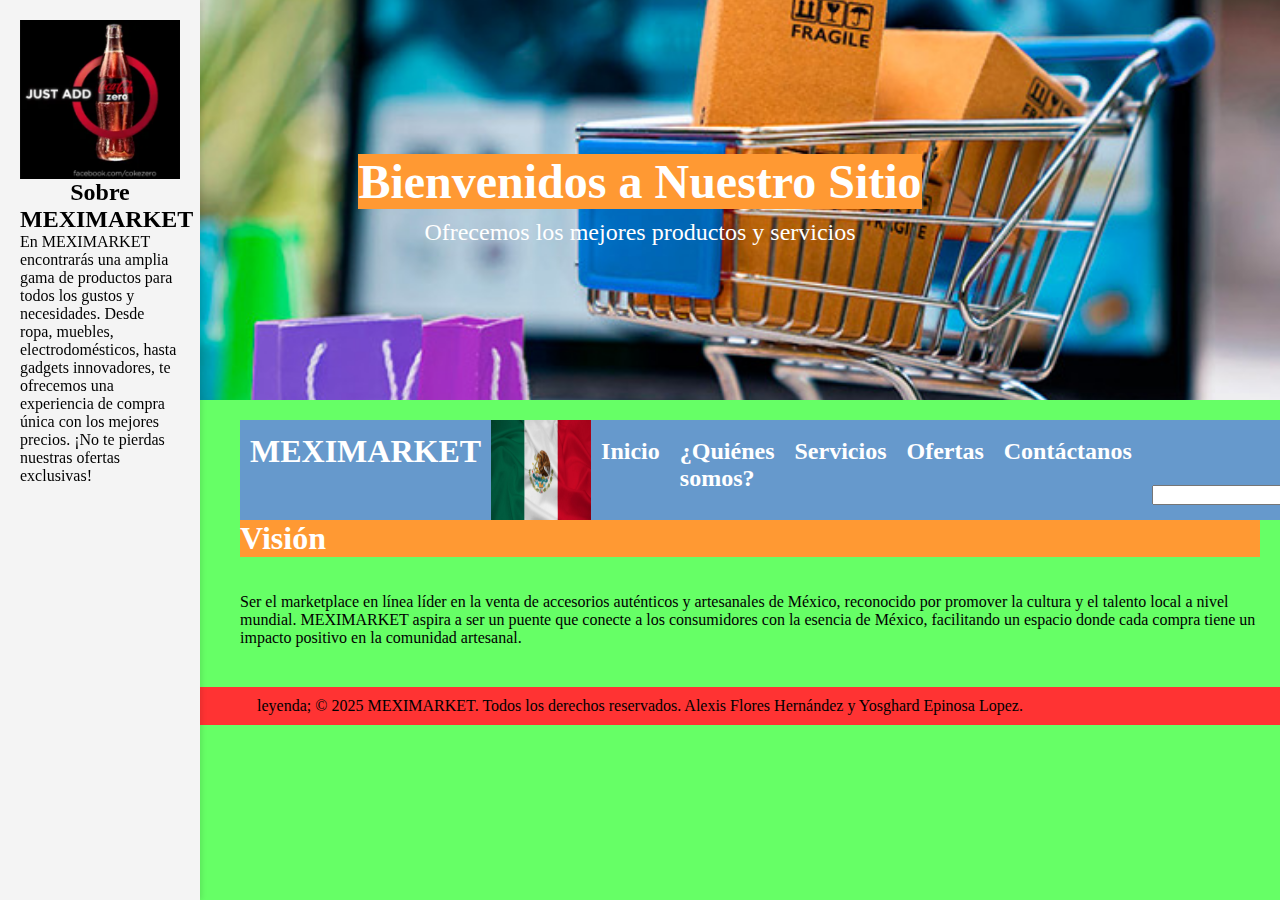
==== Vision.html @ 7d4c75ef "Add files via upload" ====
<!DOCTYPE html>  
<html lang="es">  
<head>  
    <meta charset="UTF">  
    <meta name="viewport" content="width=device-width, initial-scale=1.0">  
    <title>MEXIMARKET.com</title>  
    <link rel="stylesheet" href="estilo.css" />  
	    <style>
        /* Barra lateral */
        .barra-lateral {
            width: 200px;
            background-color: #f4f4f4;
            padding: 20px;
            position: fixed;
            height: 100%;
            top: 0;
            left: 0;
            box-shadow: 2px 0px 5px rgba(0, 0, 0, 0.1);
        }

        .barra-lateral h2 {
            text-align: center;
        }
		 .barra-lateral img {  
            max-width: 100%; /* Se adapta al ancho de la barra lateral */  
            height: auto; /* Mantiene la proporci�n */  
            display: block; /* Asegura que ocupa su propia l�nea */  
            margin: 0 auto; /* Centra la imagen horizontalmente */  
        }  

        .contenedor {
            margin-left: 220px; /* Espacio para la barra lateral */
            padding: 20px;
        }

        footer {
            margin-top: 20px;
            text-align: center;
        }
    </style>

</head>  
<body>  
<!-- Barra Lateral -->
<div class="barra-lateral">
    <img src="img/anuncioC.png" alt="anuncio">  

    <h2>Sobre MEXIMARKET</h2>
    <p>En MEXIMARKET encontrar�s una amplia gama de productos para todos los gustos y necesidades. Desde ropa, muebles, electrodom�sticos, hasta gadgets innovadores, te ofrecemos una experiencia de compra �nica con los mejores precios. �No te pierdas nuestras ofertas exclusivas!</p>
</div>

 <header class="header">  
        <h1 class="header-title">Bienvenidos a Nuestro Sitio</h1>  
        <p class="header-subtitle">Ofrecemos los mejores productos y servicios</p> 
    </header>  


<div class="contenedor">

<nav>  
    <h1>MEXIMARKET</h1>  
    <img src="img/mexico.jpg" alt="Imagen de producto 1">  
    <ul>  
        <li><a href="index.html"><strong><h2>Inicio</h2></strong></a></li>  
        <li>  
            <a href="#"><strong><h2>�Qui�nes somos?</h2></strong></a>  
            <ul class="menu-vertical">  
                <li><a href="HO.html">Historia de origen</a></li>  
                <li><a href="Vision.html">Visi�n</a></li>  
                <li><a href="Mision.html">Misi�n</a></li>  
                <li><a href="Valores.html">Valores</a></li>  
            </ul>  
        </li>  
        <li>  
            <a href="#"><strong><h2>Servicios</h2></strong></a>  
            <ul class="menu-vertical">  
                <li><a href="ropa.html">Ropa</a></li>  
                <li><a href="muebles.html">Muebles</a></li>  
                <li><a href="electro.html">Electrodom�sticos</a></li>  
                <li><a href="juguetes.html">Juguetes</a></li>  
                <li><a href="herramientas.html">Herramientas</a></li>  
                <li><a href="ga.html">Gadgets</a></li>  
            </ul>  
        </li>  
        <li><a href="ofertas.html"><strong><h2>Ofertas</h2></strong></a></li>  
        <li><a href="contactenos.html"><strong><h2>Cont�ctanos</h2></strong></a></li>  
    </ul>  
	<form id="form1" name="form1" method="post" action="">
<label>
<h1 align="right"><strong> Buscar: </strong>
  <input type="text" name="textfield" value="" size="50">
</h1>
</label>

</form> 
</nav>  
<h1>Visi�n</h1><br></br>
	<p>Ser el marketplace en l�nea l�der en la venta de accesorios aut�nticos y artesanales de M�xico, reconocido por promover la cultura y el talento local a nivel mundial. MEXIMARKET aspira a ser un puente que conecte a los consumidores con la esencia de M�xico, facilitando un espacio donde cada compra tiene un impacto positivo en la comunidad artesanal.</p>
</div>

<footer><center>leyenda; � 2025 MEXIMARKET. Todos los derechos reservados. Alexis Flores Hern�ndez y Yosghard Epinosa Lopez.</center></footer>

</body>

</html>
---- estilo.css ----
@charset "utf";  

* {   
    margin: 0;  
    padding: 0;  
    box-sizing: border-box;  
    font-family: 'Open Sans';  
}  

/* Es la parte del cuerpo y fondo */  
body {  
    background-color:#66FF66;  
    font-family: Arial, Helvetica, sans-serif;
  
}  
.header {  
    background-image: url('img/Cabeza.jpg'); /* Cambia esto por la URL de tu imagen */  
    background-size: cover; /* Asegura que la imagen cubra todo el espacio */  
    background-position: center; /* Centra la imagen */  
    height: 400px; /* Altura del encabezado */  
    color: white; /* Color del texto */  
    display: flex;  
    flex-direction: column;  
    align-items: center;  
    justify-content: center;  
    text-align: center;  
}  

.header-title {  
    font-size: 48px; /* Tama�o del t�tulo */  
}  

.header-subtitle {  
    font-size: 24px; /* Tama�o del subt�tulo */  
    margin-top: 10px; /* Espaciado superior */  
}  
/* Parte del encabezado que dice "Bienvenido usuario"   
header {  
    padding: 15px;  
    background-color: #FFCC66;  
	background-image: url(img/Cabeza.jpg);
	background-size: cover;
}  
header form{
    background-color: #FFCC66;  
}
header h1{  
    padding: 2px;  
    background-color: #FFCC66;  

}
header estilo{
    flex-direction:column;  

}  */

/* Parte de la lista horizontal (inicio, servicios, etc.) */  
nav {  
    display: flex;  
    flex-direction: row;  
    background-color:#6699CC;  
    margin: auto;   
}  

/* Navegaci�n */  
nav a {  
    color:#FFFFFF;  
    padding: 14px 20px;  
    text-decoration: none;  
}  
nav img{
width:100px;
}

nav h1 {  
    color: #FFFFFF;  
    padding: 13px 10px;  
    background-color:#6699CC;  
} 
nav ul {  
    list-style-type: none; /* Elimina los puntos de la lista */  
    display: flex; /* Hace que los elementos dentro de la lista se alineen horizontalmente */  
    padding: 0; /* Elimina el padding */  
}  

nav li {  
    margin: 0 10px; /* Espaciado entre los elementos */  
}   

/* Parte de la lista desplegable del bot�n servicios */  
.menu-vertical {  
    position: absolute;  
    display: none;  
    list-style: none;  
    width: 200px;  
    background-color: rgba(0, 0, 0, .5);  
    z-index: 10; /* Aseg�rate de que tenga un z-index alto para que est� por encima de las im�genes */  
}  

.menu-vertical li:hover {  
    background-color: #999999;  
}  

nav li:hover .menu-vertical {  
    display: block;  
}  

.menu-vertical li a {  
    display: block;  
    color: white;  
    text-decoration: none;  
    padding: 15px 15px 15px 20px;  
}  

/* Parte en donde van a ir los productos a elegir */  
#Productos {  
    display: grid;  
    grid-template-columns: repeat(6, 1fr);  
    width: 90%;  
    margin: 5%;  
    grid-gap: 30px;  
}  

#Productos img {  
    width: 100%;  
    transition: all 300ms;  
    position: relative;  
}  

#Productos img:hover {  
    transform: scale(1.15);  
}  
#Productos {  
    display: flex;  
    flex-wrap: wrap;  
    gap: 20px; /* Espacio entre las im�genes */  
}  

#Productos img {  
    width: 200px; /* Ancho fijo para todas las im�genes */  
    height: 200px; /* Alto fijo para mantener las mismas dimensiones */  
    object-fit: cover; /* Hace que la imagen se recorte si no tiene el mismo aspecto */  
    border: 2px solid white; /* Borde blanco */  
    background-color: white; /* Fondo blanco */  
	display: flex;  
}  
.productos1{
background-color:#FFFFFF;
    flex-wrap: wrap;  

}
.producto {  
    display: flex;  
    flex-direction: column;  
    align-items: center; /* Centra el texto con respecto a la imagen */  
}  

.producto img {  
    width: 200px; /* Ancho fijo para todas las im�genes */  
    height: 200px; /* Alto fijo para mantener las mismas dimensiones */  
    object-fit: cover; /* Hace que la imagen se recorte si no tiene el mismo aspecto */  
    border: 1px solid white; /* Borde blanco */  
    background-color: white; /* Fondo blanco */  
}  

.producto p {  
    margin-top: 10px; /* Espacio entre la imagen y el texto */  
    text-align: center; /* Centrar el texto */  
}  
footer{
background-color:#FF3333;
padding: 10px;
}
h1{
color:#FFFFFF;
background-color:#FF9933;

}
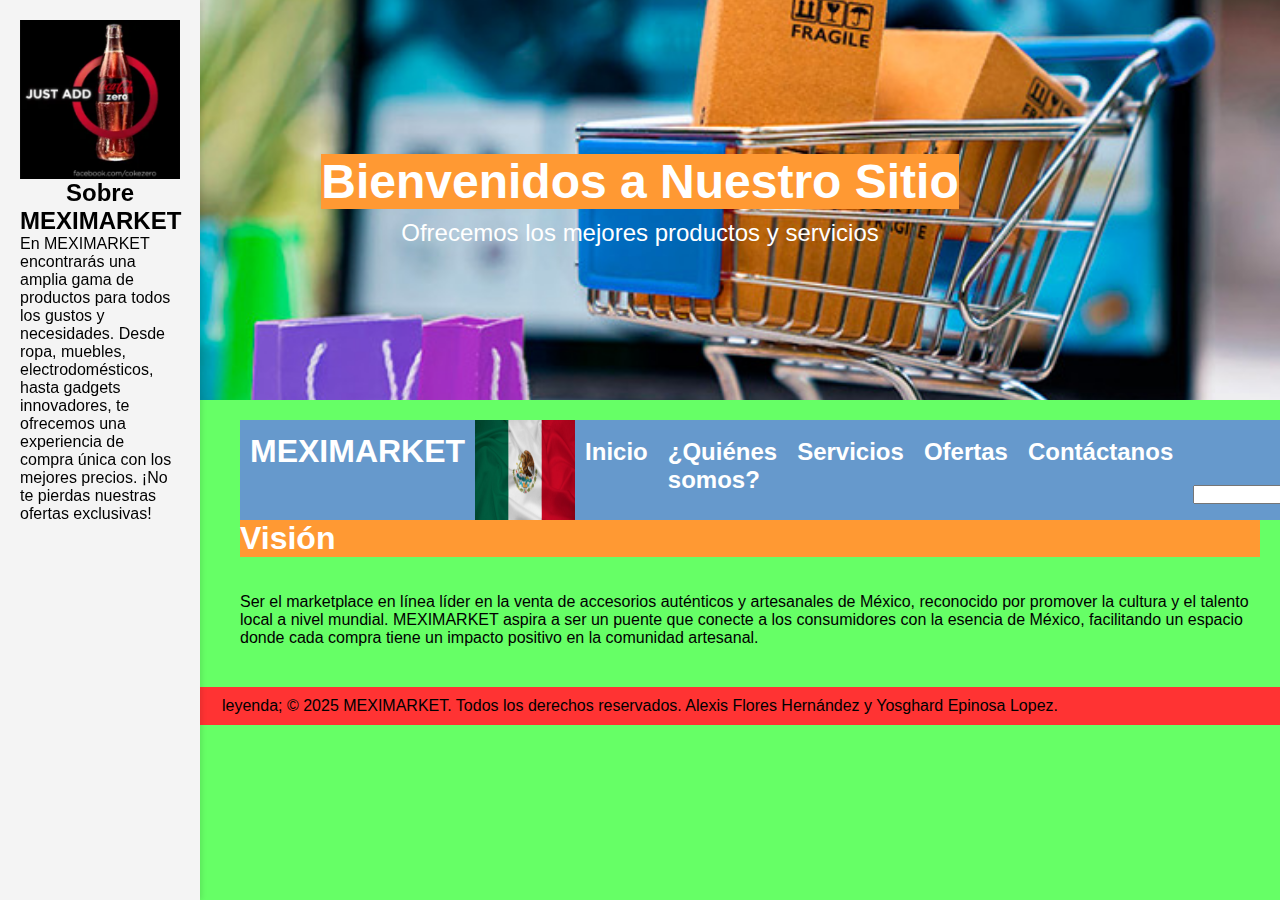
==== commit b3aaca29: "Update Vision.html" ====
--- a/Vision.html
+++ b/Vision.html
@@ -1,7 +1,7 @@
 <!DOCTYPE html>  
 <html lang="es">  
 <head>  
-    <meta charset="UTF">  
+    <meta charset="UTF-8">  
     <meta name="viewport" content="width=device-width, initial-scale=1.0">  
     <title>MEXIMARKET.com</title>  
     <link rel="stylesheet" href="estilo.css" />  
@@ -23,8 +23,8 @@
         }
 		 .barra-lateral img {  
             max-width: 100%; /* Se adapta al ancho de la barra lateral */  
-            height: auto; /* Mantiene la proporci�n */  
-            display: block; /* Asegura que ocupa su propia l�nea */  
+            height: auto; /* Mantiene la proporción */  
+            display: block; /* Asegura que ocupa su propia línea */  
             margin: 0 auto; /* Centra la imagen horizontalmente */  
         }  
 
@@ -46,7 +46,7 @@
     <img src="img/anuncioC.png" alt="anuncio">  
 
     <h2>Sobre MEXIMARKET</h2>
-    <p>En MEXIMARKET encontrar�s una amplia gama de productos para todos los gustos y necesidades. Desde ropa, muebles, electrodom�sticos, hasta gadgets innovadores, te ofrecemos una experiencia de compra �nica con los mejores precios. �No te pierdas nuestras ofertas exclusivas!</p>
+    <p>En MEXIMARKET encontrarás una amplia gama de productos para todos los gustos y necesidades. Desde ropa, muebles, electrodomésticos, hasta gadgets innovadores, te ofrecemos una experiencia de compra única con los mejores precios. ¡No te pierdas nuestras ofertas exclusivas!</p>
 </div>
 
  <header class="header">  
@@ -63,11 +63,11 @@
     <ul>  
         <li><a href="index.html"><strong><h2>Inicio</h2></strong></a></li>  
         <li>  
-            <a href="#"><strong><h2>�Qui�nes somos?</h2></strong></a>  
+            <a href="#"><strong><h2>¿Quiénes somos?</h2></strong></a>  
             <ul class="menu-vertical">  
                 <li><a href="HO.html">Historia de origen</a></li>  
-                <li><a href="Vision.html">Visi�n</a></li>  
-                <li><a href="Mision.html">Misi�n</a></li>  
+                <li><a href="Vision.html">Visión</a></li>  
+                <li><a href="Mision.html">Misión</a></li>  
                 <li><a href="Valores.html">Valores</a></li>  
             </ul>  
         </li>  
@@ -76,14 +76,14 @@
             <ul class="menu-vertical">  
                 <li><a href="ropa.html">Ropa</a></li>  
                 <li><a href="muebles.html">Muebles</a></li>  
-                <li><a href="electro.html">Electrodom�sticos</a></li>  
+                <li><a href="electro.html">Electrodomésticos</a></li>  
                 <li><a href="juguetes.html">Juguetes</a></li>  
                 <li><a href="herramientas.html">Herramientas</a></li>  
                 <li><a href="ga.html">Gadgets</a></li>  
             </ul>  
         </li>  
         <li><a href="ofertas.html"><strong><h2>Ofertas</h2></strong></a></li>  
-        <li><a href="contactenos.html"><strong><h2>Cont�ctanos</h2></strong></a></li>  
+        <li><a href="contactenos.html"><strong><h2>Contáctanos</h2></strong></a></li>  
     </ul>  
 	<form id="form1" name="form1" method="post" action="">
 <label>
@@ -94,12 +94,12 @@
 
 </form> 
 </nav>  
-<h1>Visi�n</h1><br></br>
-	<p>Ser el marketplace en l�nea l�der en la venta de accesorios aut�nticos y artesanales de M�xico, reconocido por promover la cultura y el talento local a nivel mundial. MEXIMARKET aspira a ser un puente que conecte a los consumidores con la esencia de M�xico, facilitando un espacio donde cada compra tiene un impacto positivo en la comunidad artesanal.</p>
+<h1>Visión</h1><br></br>
+	<p>Ser el marketplace en línea líder en la venta de accesorios auténticos y artesanales de México, reconocido por promover la cultura y el talento local a nivel mundial. MEXIMARKET aspira a ser un puente que conecte a los consumidores con la esencia de México, facilitando un espacio donde cada compra tiene un impacto positivo en la comunidad artesanal.</p>
 </div>
 
-<footer><center>leyenda; � 2025 MEXIMARKET. Todos los derechos reservados. Alexis Flores Hern�ndez y Yosghard Epinosa Lopez.</center></footer>
+<footer><center>leyenda; © 2025 MEXIMARKET. Todos los derechos reservados. Alexis Flores Hernández y Yosghard Epinosa Lopez.</center></footer>
 
 </body>
 
-</html>  +</html>  
--- a/estilo.css
+++ b/estilo.css
@@ -4,21 +4,22 @@
     margin: 0;  
     padding: 0;  
     box-sizing: border-box;  
-    font-family: 'Open Sans';  
+    font-family: 'Open Sans', Arial, Helvetica, sans-serif;  
 }  
 
 /* Es la parte del cuerpo y fondo */  
 body {  
-    background-color:#66FF66;  
+    background-color: #66FF66;  
     font-family: Arial, Helvetica, sans-serif;
-  
-}  
+}  
+
+/* Encabezado */
 .header {  
-    background-image: url('img/Cabeza.jpg'); /* Cambia esto por la URL de tu imagen */  
-    background-size: cover; /* Asegura que la imagen cubra todo el espacio */  
-    background-position: center; /* Centra la imagen */  
-    height: 400px; /* Altura del encabezado */  
-    color: white; /* Color del texto */  
+    background-image: url('img/Cabeza.jpg');  
+    background-size: cover;  
+    background-position: center;  
+    height: 400px;  
+    color: white;  
     display: flex;  
     flex-direction: column;  
     align-items: center;  
@@ -27,74 +28,57 @@
 }  
 
 .header-title {  
-    font-size: 48px; /* Tama�o del t�tulo */  
+    font-size: 48px;  
 }  
 
 .header-subtitle {  
-    font-size: 24px; /* Tama�o del subt�tulo */  
-    margin-top: 10px; /* Espaciado superior */  
-}  
-/* Parte del encabezado que dice "Bienvenido usuario"   
-header {  
-    padding: 15px;  
-    background-color: #FFCC66;  
-	background-image: url(img/Cabeza.jpg);
-	background-size: cover;
-}  
-header form{
-    background-color: #FFCC66;  
-}
-header h1{  
-    padding: 2px;  
-    background-color: #FFCC66;  
-
-}
-header estilo{
-    flex-direction:column;  
-
-}  */
+    font-size: 24px;  
+    margin-top: 10px;  
+}  
 
 /* Parte de la lista horizontal (inicio, servicios, etc.) */  
 nav {  
     display: flex;  
     flex-direction: row;  
-    background-color:#6699CC;  
+    background-color: #6699CC;  
     margin: auto;   
 }  
 
-/* Navegaci�n */  
+/* Navegación */
 nav a {  
-    color:#FFFFFF;  
+    color: #FFFFFF;  
     padding: 14px 20px;  
     text-decoration: none;  
 }  
-nav img{
-width:100px;
+
+nav img {
+    width: 100px;
 }
 
 nav h1 {  
     color: #FFFFFF;  
     padding: 13px 10px;  
-    background-color:#6699CC;  
-} 
+    background-color: #6699CC;  
+}  
+
 nav ul {  
-    list-style-type: none; /* Elimina los puntos de la lista */  
-    display: flex; /* Hace que los elementos dentro de la lista se alineen horizontalmente */  
-    padding: 0; /* Elimina el padding */  
+    list-style-type: none;  
+    display: flex;  
+    padding: 0;  
 }  
 
 nav li {  
-    margin: 0 10px; /* Espaciado entre los elementos */  
-}   
-
-/* Parte de la lista desplegable del bot�n servicios */  
+    margin: 0 10px;  
+}  
+
+/* Parte de la lista desplegable del botón servicios */  
 .menu-vertical {  
     position: absolute;  
     display: none;  
     list-style: none;  
     width: 200px;  
     background-color: rgba(0, 0, 0, .5);  
-    z-index: 10; /* Aseg�rate de que tenga un z-index alto para que est� por encima de las im�genes */  
+    z-index: 10;  
 }  
 
 .menu-vertical li:hover {  
@@ -130,49 +114,139 @@
 #Productos img:hover {  
     transform: scale(1.15);  
 }  
+
+/* Flexbox para productos */
 #Productos {  
     display: flex;  
     flex-wrap: wrap;  
-    gap: 20px; /* Espacio entre las im�genes */  
+    gap: 20px;  
 }  
 
 #Productos img {  
-    width: 200px; /* Ancho fijo para todas las im�genes */  
-    height: 200px; /* Alto fijo para mantener las mismas dimensiones */  
-    object-fit: cover; /* Hace que la imagen se recorte si no tiene el mismo aspecto */  
-    border: 2px solid white; /* Borde blanco */  
-    background-color: white; /* Fondo blanco */  
-	display: flex;  
-}  
-.productos1{
-background-color:#FFFFFF;
+    width: 200px;  
+    height: 200px;  
+    object-fit: cover;  
+    border: 2px solid white;  
+    background-color: white;  
+}  
+
+.productos1 {  
+    background-color: #FFFFFF;  
     flex-wrap: wrap;  
-
-}
+}  
+
 .producto {  
     display: flex;  
     flex-direction: column;  
-    align-items: center; /* Centra el texto con respecto a la imagen */  
+    align-items: center;  
 }  
 
 .producto img {  
-    width: 200px; /* Ancho fijo para todas las im�genes */  
-    height: 200px; /* Alto fijo para mantener las mismas dimensiones */  
-    object-fit: cover; /* Hace que la imagen se recorte si no tiene el mismo aspecto */  
-    border: 1px solid white; /* Borde blanco */  
-    background-color: white; /* Fondo blanco */  
+    width: 200px;  
+    height: 200px;  
+    object-fit: cover;  
+    border: 1px solid white;  
+    background-color: white;  
 }  
 
 .producto p {  
-    margin-top: 10px; /* Espacio entre la imagen y el texto */  
-    text-align: center; /* Centrar el texto */  
-}  
-footer{
-background-color:#FF3333;
-padding: 10px;
-}
-h1{
-color:#FFFFFF;
-background-color:#FF9933;
-
-}
+    margin-top: 10px;  
+    text-align: center;  
+}  
+
+footer {  
+    background-color: #FF3333;  
+    padding: 10px;  
+    text-align: center;  
+}  
+
+h1 {  
+    color: #FFFFFF;  
+    background-color: #FF9933;  
+}  
+
+/* Media Queries para Responsividad */
+
+/* Pantallas grandes (escritorio grande) */
+@media (max-width: 1200px) {
+    #Productos {
+        grid-template-columns: repeat(4, 1fr);  /* 4 columnas */
+    }
+}
+
+/* Pantallas medianas (tablet) */
+@media (max-width: 992px) {
+    nav {
+        flex-direction: column;  /* Menú vertical en lugar de horizontal */
+    }
+
+    .header-title {
+        font-size: 36px;  /* Disminuir tamaño de título */
+    }
+
+    .header-subtitle {
+        font-size: 20px;  /* Disminuir tamaño de subtítulo */
+    }
+
+    #Productos {
+        grid-template-columns: repeat(3, 1fr);  /* 3 columnas */
+    }
+
+    .producto img {
+        width: 150px;  /* Ajustar tamaño de imágenes */
+        height: 150px;  /* Ajustar tamaño de imágenes */
+    }
+}
+
+/* Pantallas pequeñas (móviles) */
+@media (max-width: 768px) {
+    .header-title {
+        font-size: 28px;  /* Título más pequeño */
+    }
+
+    .header-subtitle {
+        font-size: 18px;  /* Subtítulo más pequeño */
+    }
+
+    #Productos {
+        grid-template-columns: repeat(2, 1fr);  /* 2 columnas */
+    }
+
+    .producto img {
+        width: 120px;  /* Ajustar tamaño de imágenes */
+        height: 120px;  /* Ajustar tamaño de imágenes */
+    }
+}
+
+/* Pantallas muy pequeñas (móviles en retrato) */
+@media (max-width: 480px) {
+    nav {
+        flex-direction: column;  /* Menú en columna */
+    }
+
+    nav a {
+        padding: 10px;  /* Aumentar espacio de los enlaces */
+    }
+
+    .header-title {
+        font-size: 22px;  /* Título más pequeño */
+    }
+
+    .header-subtitle {
+        font-size: 16px;  /* Subtítulo más pequeño */
+    }
+
+    #Productos {
+        grid-template-columns: 1fr;  /* 1 columna */
+    }
+
+    .producto img {
+        width: 100px;  /* Ajustar tamaño de imágenes */
+        height: 100px;  /* Ajustar tamaño de imágenes */
+    }
+
+    footer {
+        font-size: 12px;  /* Reducir tamaño del texto en pie de página */
+    }
+}
+
